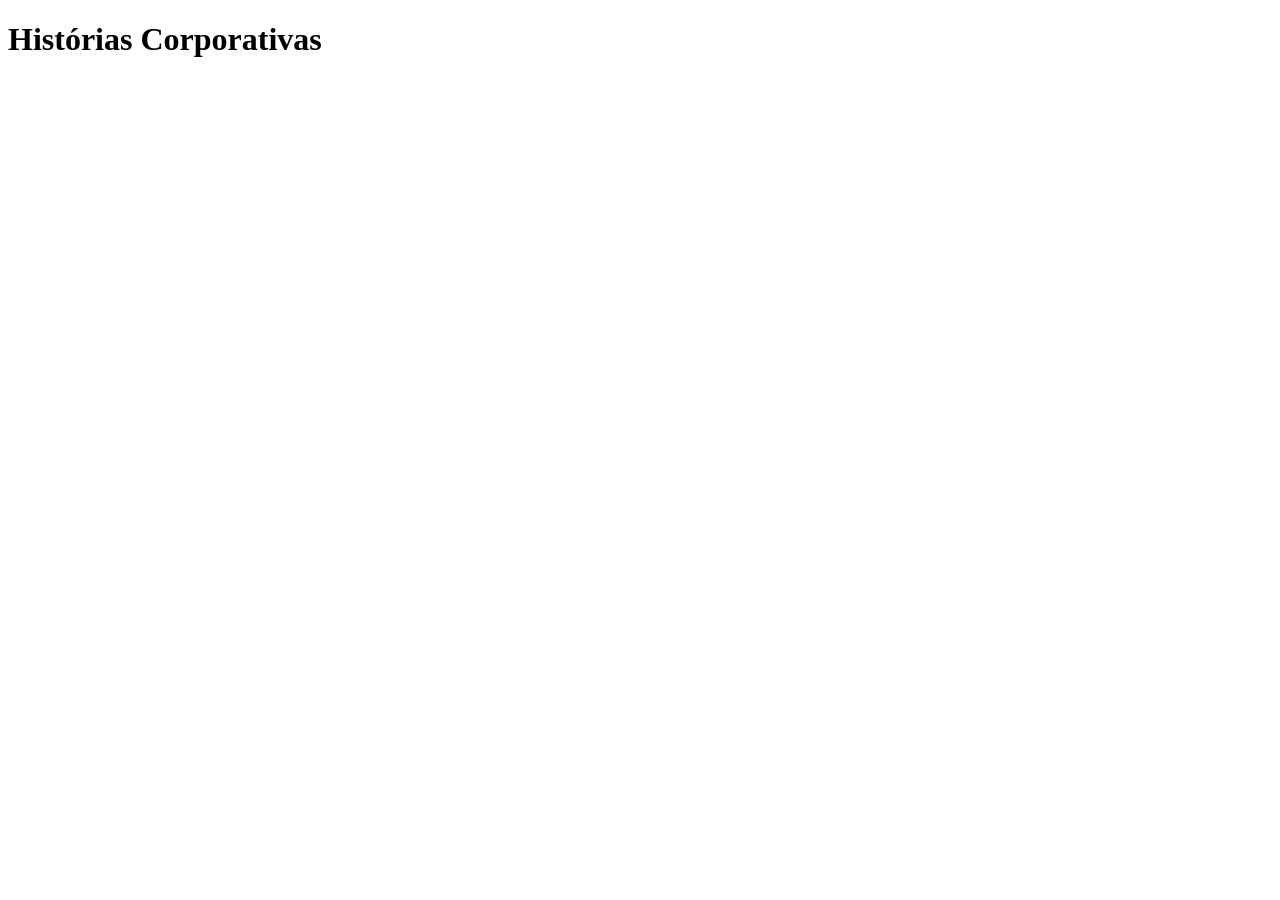
==== index.html @ fd36b546 "sinc1" ====
<!DOCTYPE html>
<html lang="pt-BR">
<head>
    <meta charset="UTF-8">
    <meta name="viewport" content="width=device-width, initial-scale=1.0">
    <title>Histórias corporativas</title>
</head>
<body>
    <h1>Histórias Corporativas</h1>
</body>
</html>
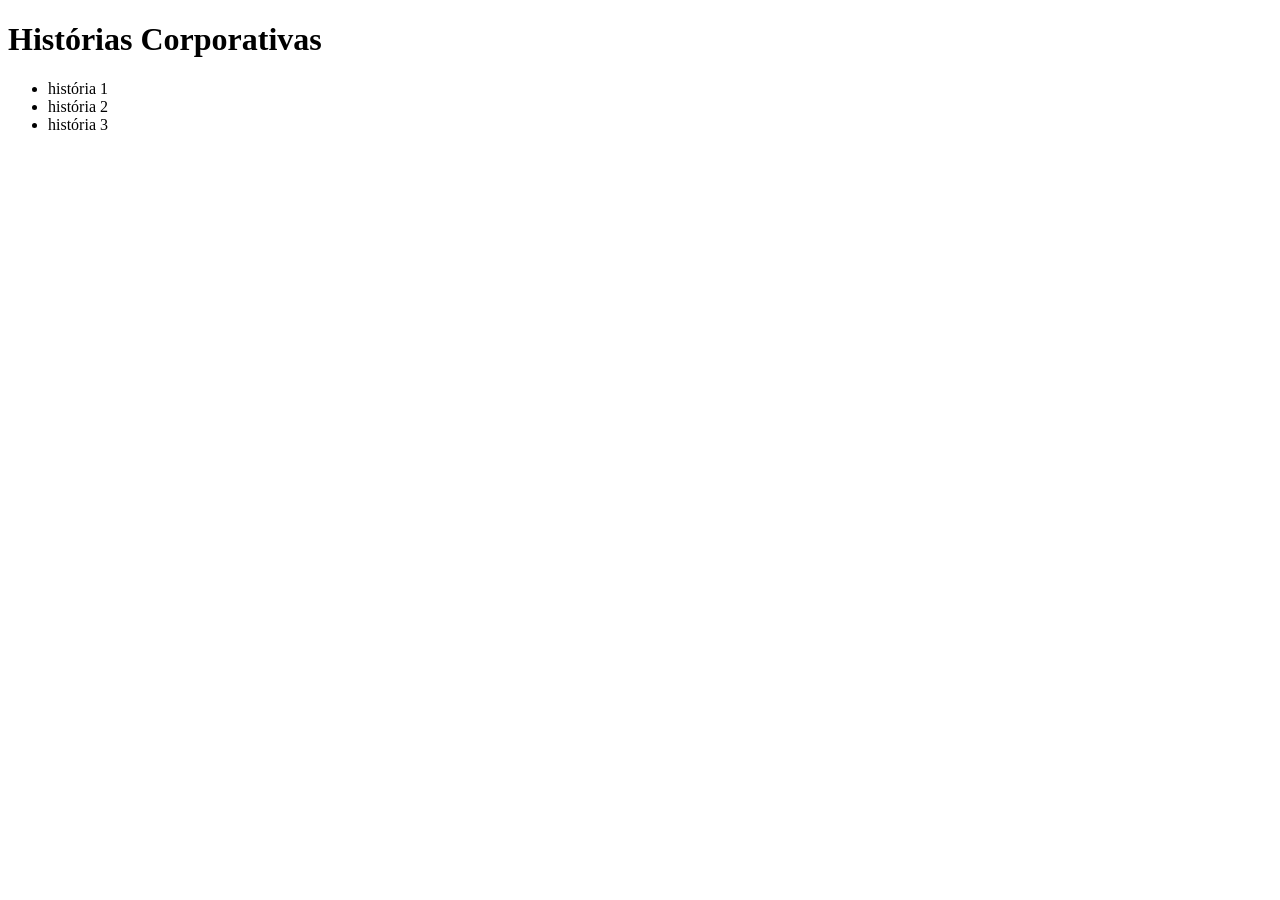
==== commit 5d16ce89: "ok" ====
--- a/index.html
+++ b/index.html
@@ -7,5 +7,13 @@
 </head>
 <body>
     <h1>Histórias Corporativas</h1>
+    
+    <ul>
+    <li>história 1</li>
+    <li>história 2</li>
+    <li>história 3</li>
+
+    </ul>
+
 </body>
 </html>
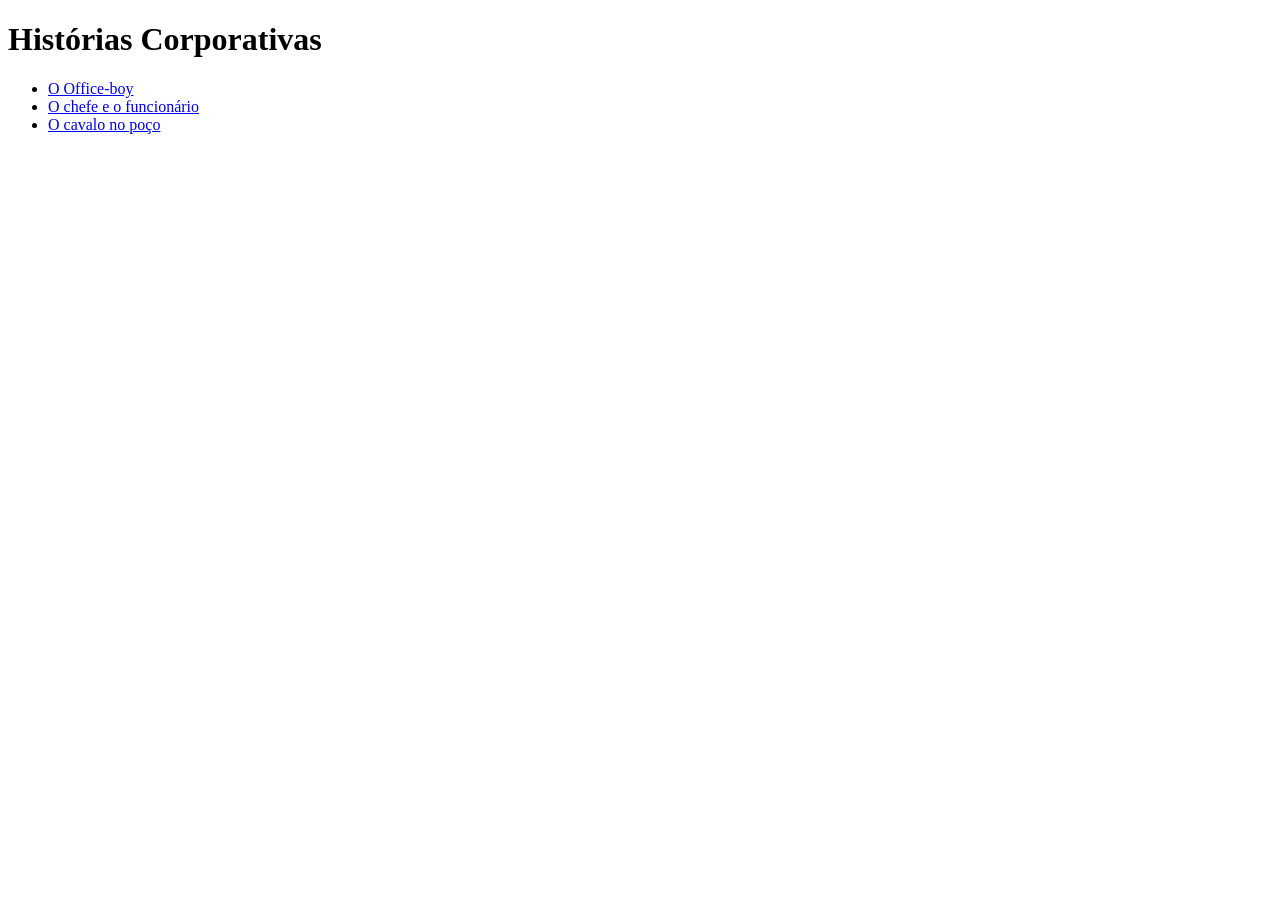
==== commit 32e87a7b: "ok" ====
--- a/index.html
+++ b/index.html
@@ -9,9 +9,10 @@
     <h1>Histórias Corporativas</h1>
     
     <ul>
-    <li>história 1</li>
-    <li>história 2</li>
-    <li>história 3</li>
+    <li><a href="O Office-boy.html"> O Office-boy</a></li>
+    <li><a href="Ochefeeofuncionario.html">O chefe e o funcionário</a></li>
+    <li><a href="cavalonopoco.html"> O cavalo no poço</a></li>
+ 
 
     </ul>
 
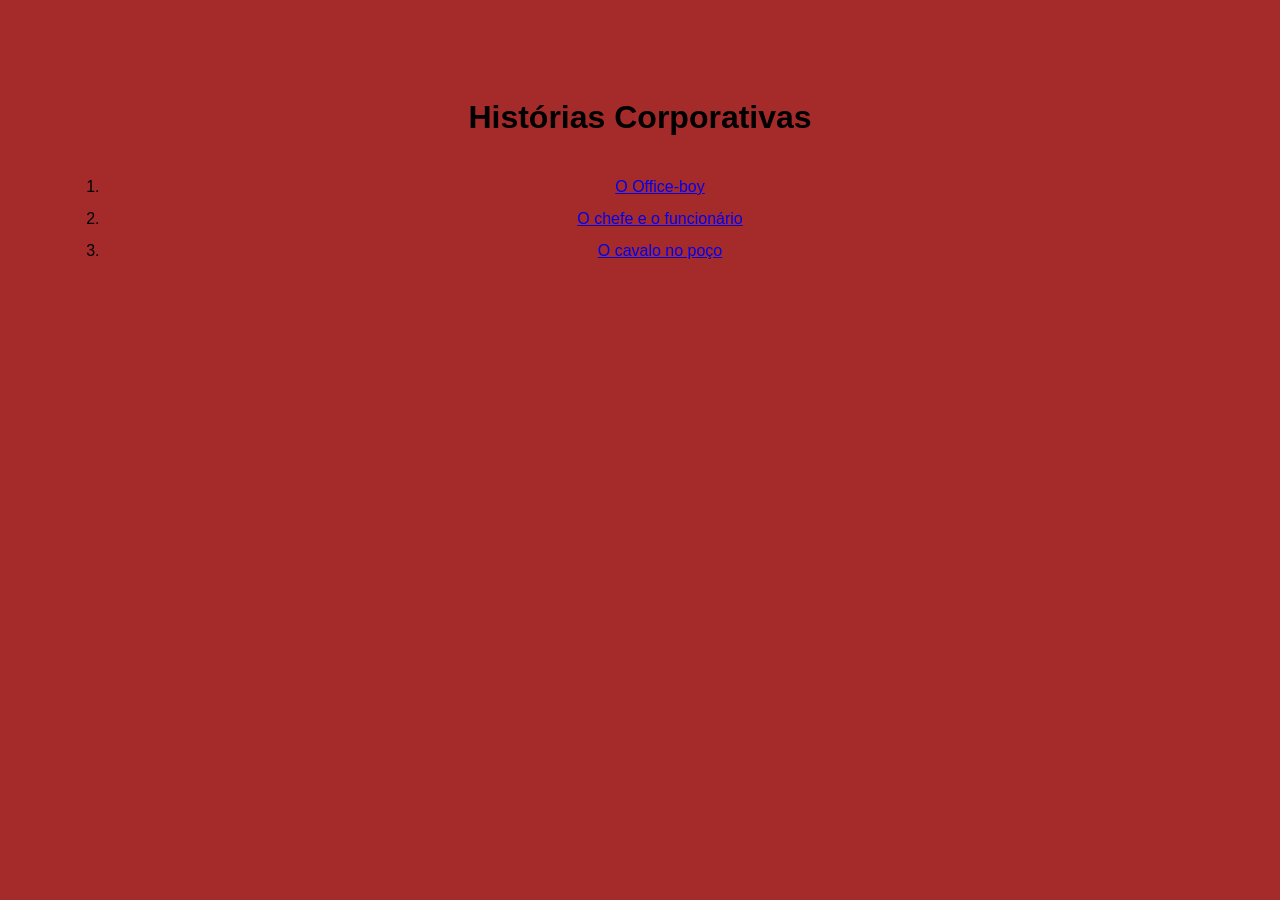
==== commit f8eb3631: "ok1" ====
--- a/index.html
+++ b/index.html
@@ -4,8 +4,26 @@
     <meta charset="UTF-8">
     <meta name="viewport" content="width=device-width, initial-scale=1.0">
     <title>Histórias corporativas</title>
+    <!-- <link rel="stylesheet" href="style.css" -->
+     <style>
+        body{
+    background-color: brown;
+    line-height: 2.0;
+    font-family: sans-serif;
+    text-align: center;
+    margin: 2em;
+    padding: 2em;
+}
+   ul{
+    list-style-type: nome;
+   }
+ a{
+    text-decoration: nome;
+ }
+     </style>
 </head>
 <body>
+
     <h1>Histórias Corporativas</h1>
     
     <ul>
@@ -13,7 +31,6 @@
     <li><a href="Ochefeeofuncionario.html">O chefe e o funcionário</a></li>
     <li><a href="cavalonopoco.html"> O cavalo no poço</a></li>
  
-
     </ul>
 
 </body>
--- a/style.css
+++ b/style.css
@@ -0,0 +1,16 @@
+body{
+    background-color: brown;
+    line-height: 1.5;
+    font-family: sans-serif;
+    text-align: justify;
+    margin: 2em;
+    border: solid 1px;
+    padding: 2em;
+    
+}
+
+h2{
+    text-align: center;
+    color: antiquewhite;
+}
+
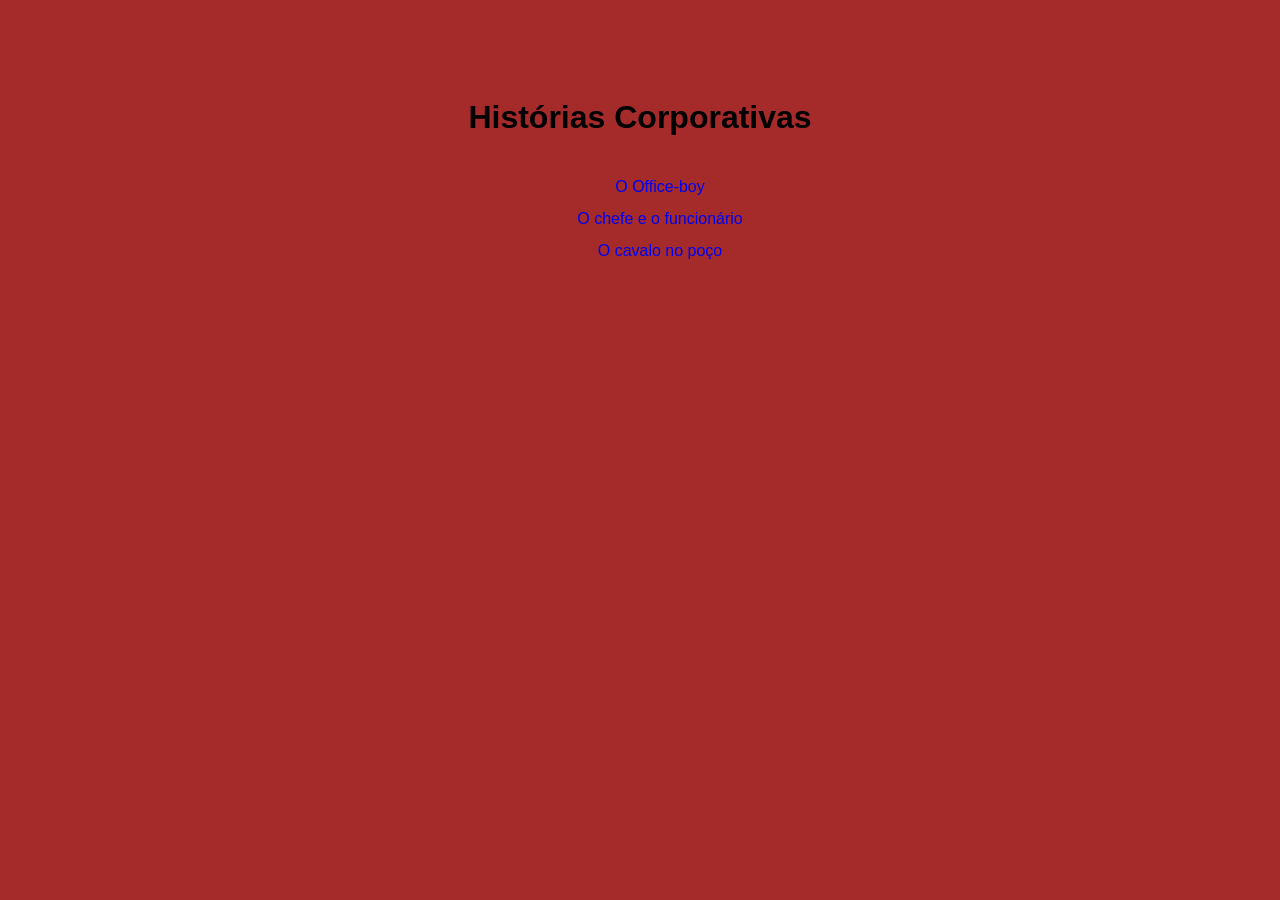
==== commit 0ceefbb7: "2" ====
--- a/index.html
+++ b/index.html
@@ -15,10 +15,10 @@
     padding: 2em;
 }
    ul{
-    list-style-type: nome;
+    list-style-type: none;
    }
  a{
-    text-decoration: nome;
+    text-decoration: none;
  }
      </style>
 </head>
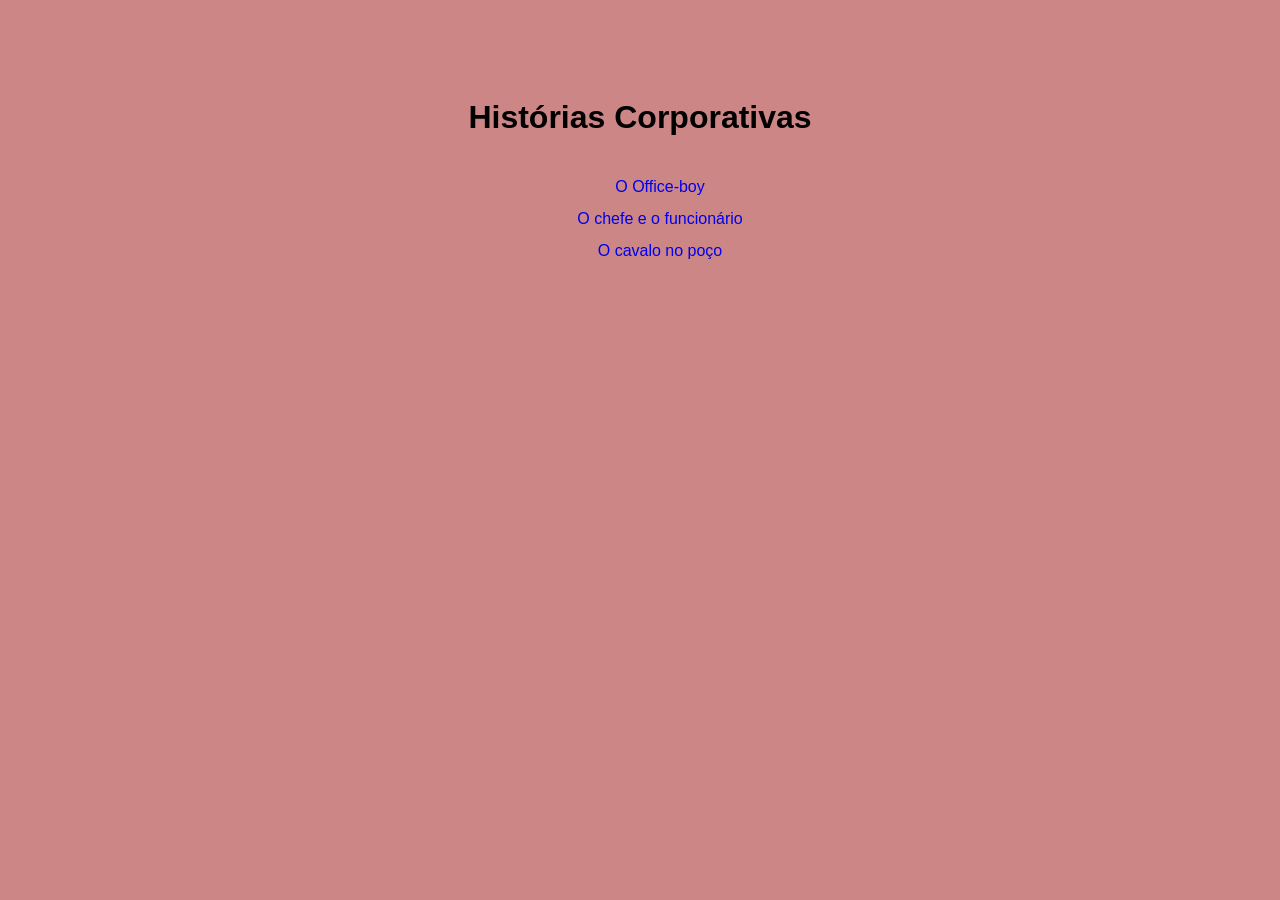
==== commit c8093dcc: "55" ====
--- a/index.html
+++ b/index.html
@@ -7,7 +7,7 @@
     <!-- <link rel="stylesheet" href="style.css" -->
      <style>
         body{
-    background-color: brown;
+    background-color: rgb(204, 134, 134);
     line-height: 2.0;
     font-family: sans-serif;
     text-align: center;
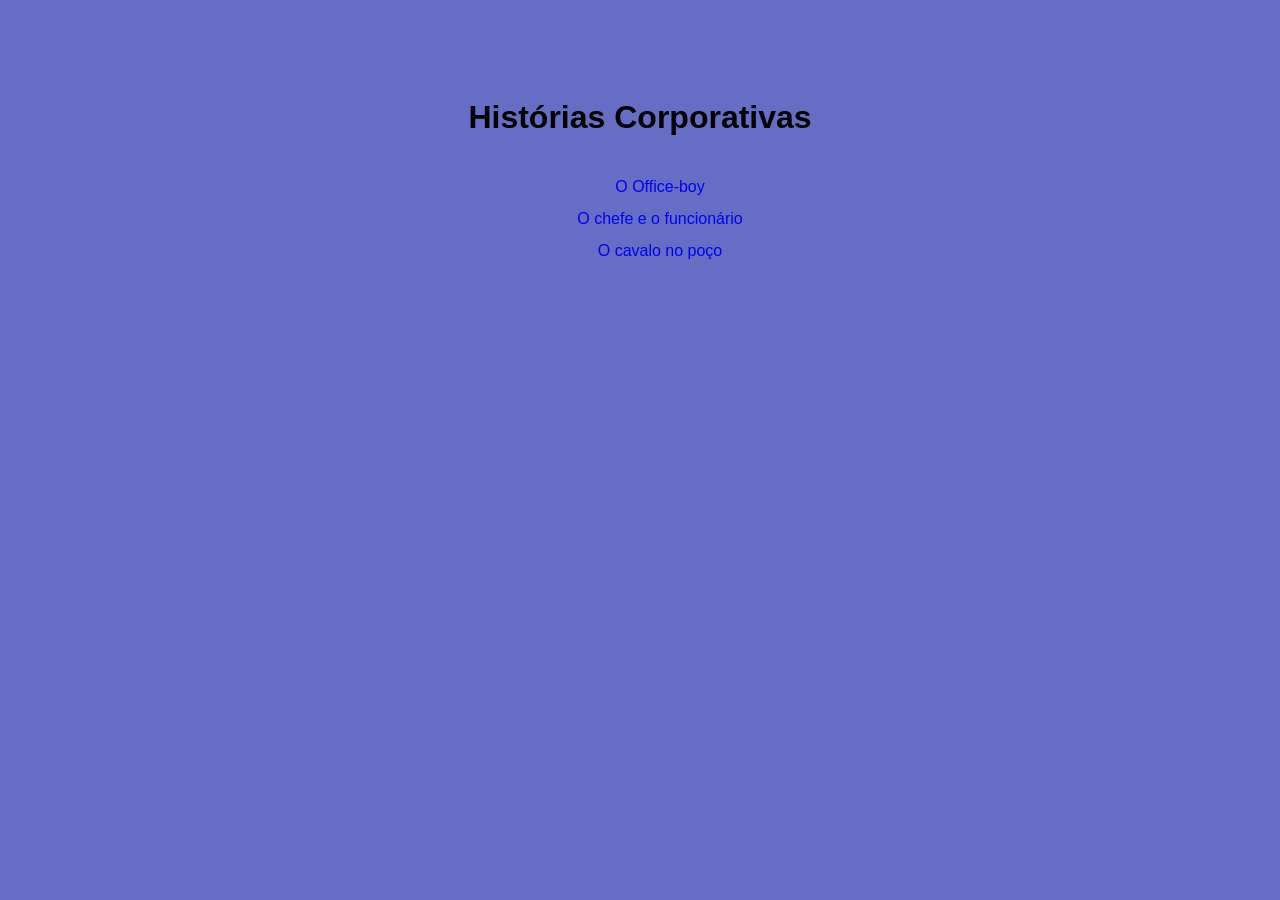
==== commit d58b15ca: "2" ====
--- a/index.html
+++ b/index.html
@@ -7,7 +7,7 @@
     <!-- <link rel="stylesheet" href="style.css" -->
      <style>
         body{
-    background-color: rgb(204, 134, 134);
+    background-color: rgb(102, 109, 197);
     line-height: 2.0;
     font-family: sans-serif;
     text-align: center;
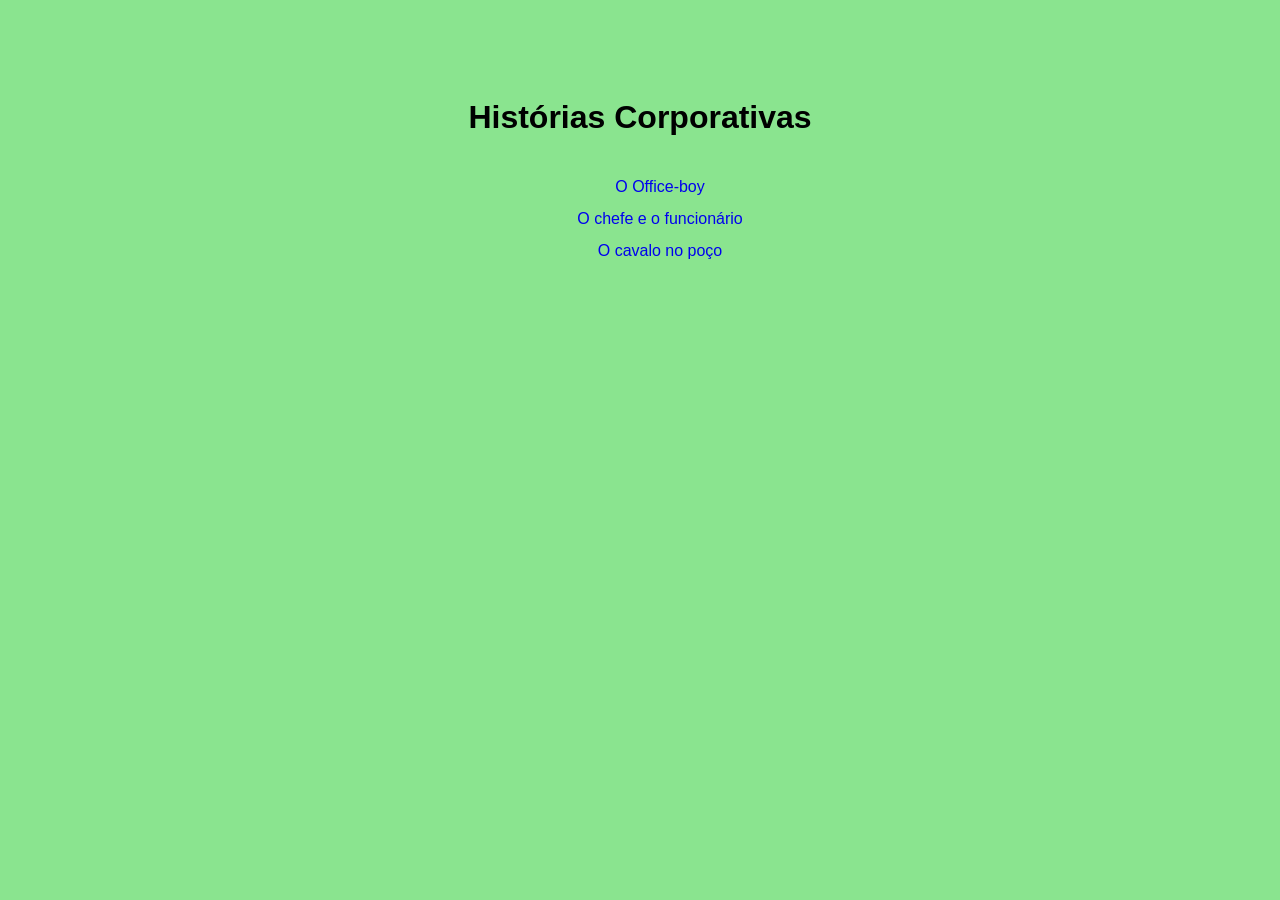
==== commit f2e57188: "7" ====
--- a/index.html
+++ b/index.html
@@ -7,7 +7,7 @@
     <!-- <link rel="stylesheet" href="style.css" -->
      <style>
         body{
-    background-color: rgb(102, 109, 197);
+    background-color: rgb(138, 228, 143);
     line-height: 2.0;
     font-family: sans-serif;
     text-align: center;
--- a/style.css
+++ b/style.css
@@ -1,5 +1,5 @@
 body{
-    background-color: brown;
+    background-color: rgb(141, 231, 216);
     line-height: 1.5;
     font-family: sans-serif;
     text-align: justify;
@@ -9,8 +9,18 @@
     
 }
 
+h1{
+    text-align: center;
+    font-size: 22px;
+}
+
 h2{
     text-align: center;
     color: antiquewhite;
 }
 
+button{
+    width: 150px;
+    height: 40px;
+    font-family: Verdana, Geneva, Tahoma, sans-serif
+}
